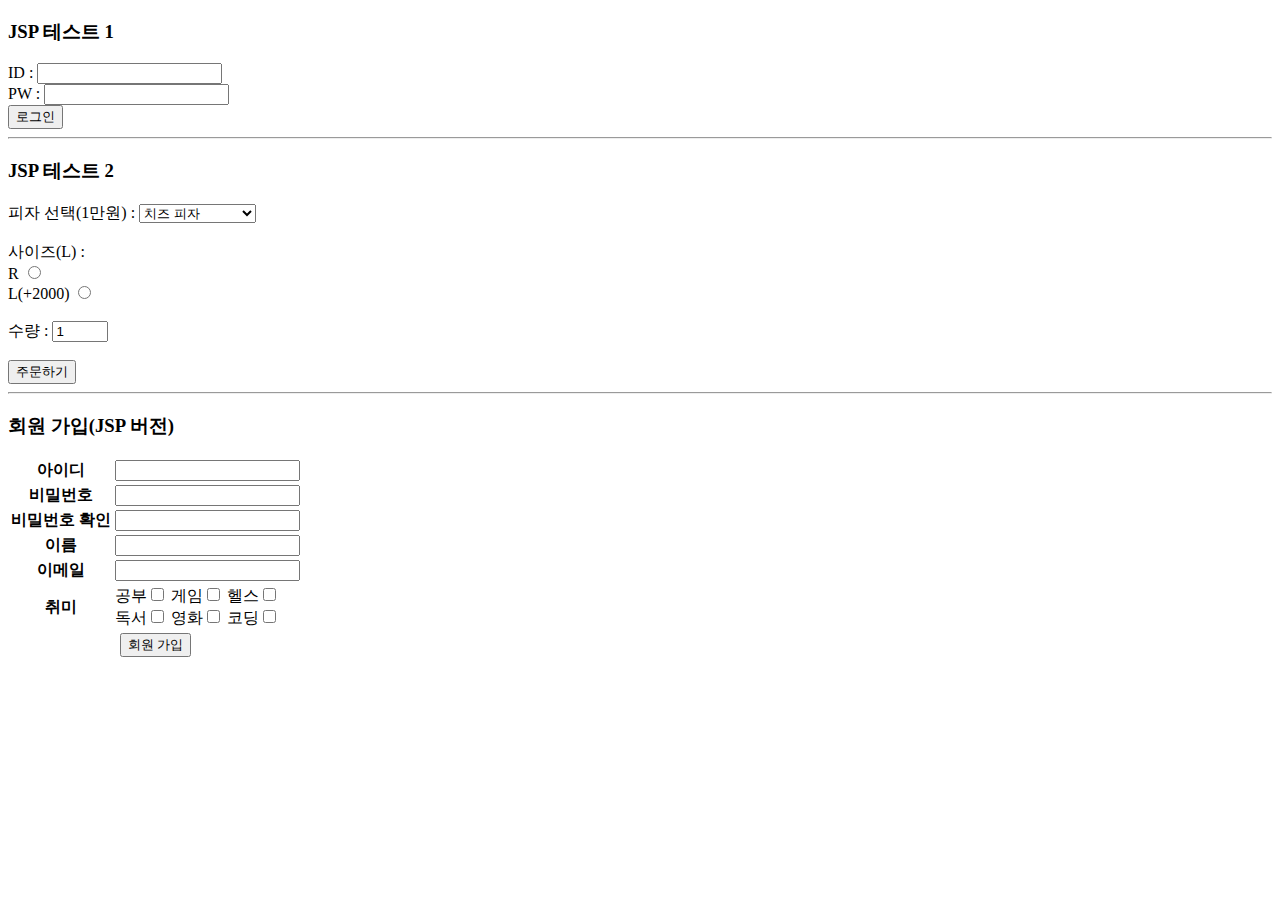
==== JSPProject/src/main/webapp/index.html @ 1b8dddf6 "10/12 JSP" ====
<!DOCTYPE html>
<html lang="en">
<head>
    <meta charset="UTF-8">
    <meta http-equiv="X-UA-Compatible" content="IE=edge">
    <meta name="viewport" content="width=device-width, initial-scale=1.0">
    <title>JSP 프로젝트</title>
</head>
<body>
    <h3>JSP 테스트 1</h3>

    <!-- 로그인
        user01 / pass01! 로 로그인 시 성공
    -->
            <!-- /프로젝트명/요청주소 -->
    <form action="/JSPProject/login" method="POST">
                                <!-- 데이터 전달 방식(GET/POST) -->
        ID : <input type="text" name="inputId"> <br>
        PW : <input type="password" name="inputPw"> <br>
        <button>로그인</button>
    </form>


    <hr>

    <h3>JSP 테스트 2</h3>

    <form action="/JSPProject/pizzaOrder" method="post">
        피자 선택(1만원) :
        <select name="pizza">
            <option>치즈 피자</option>
            <option>고구마 피자</option>
            <option>콤비네이션 피자</option>
            <option>쉬림프 피자</option>
            <option>하와이안 피자</option>
        </select>
        <br><br>
        사이즈(L) : 
        <br>
        <label>
            R <input type="radio" name="size" value="R">        
        </label>
        <br>
        <label>
            L(+2000) <input type="radio" name="size" value="L">        
        </label>

        <br><br>
        수량 : <input type="number" name="amount" min="1" max="10" value="1">

        <br><br>
        <button>주문하기</button>
    </form>


    <hr>

    <h3>회원 가입(JSP 버전)</h3>
    <form action="/JSPProject/signUp" method="POST">

        <table>
            <tr>
                <th>아이디 </th>
                <td><input type="text" name="memberId"></td>
            </tr>
            <tr>
                <th>비밀번호 </th>
                <td><input type="password" name="memberPw"></td>
            </tr>
            <tr>
                <th>비밀번호 확인 </th>
                <td><input type="password" name="memberPw"></td>
            </tr>
            <tr>
                <th>이름</th>
                <td><input type="text" name="memberName"></td>
            </tr>
            <tr>
                <th>이메일</th>
                <td><input type="text" name="memberEmail"></td>
            </tr>
            <tr>
                <th>취미</th>
                <td>
                    공부<input type="checkbox" name="hobby" value="공부">
                    게임<input type="checkbox" name="hobby" value="게임">
                    헬스<input type="checkbox" name="hobby" value="헬스">
                    <br>
                    독서<input type="checkbox" name="hobby" value="독서">
                    영화<input type="checkbox" name="hobby" value="영화">
                    코딩<input type="checkbox" name="hobby" value="코딩">
                </td>
            </tr>

            <tr>
                    <th colspan="2">
                        <button>회원 가입</button>
                    </th>

            </tr>

        </table>



    </form>

</body>
</html>
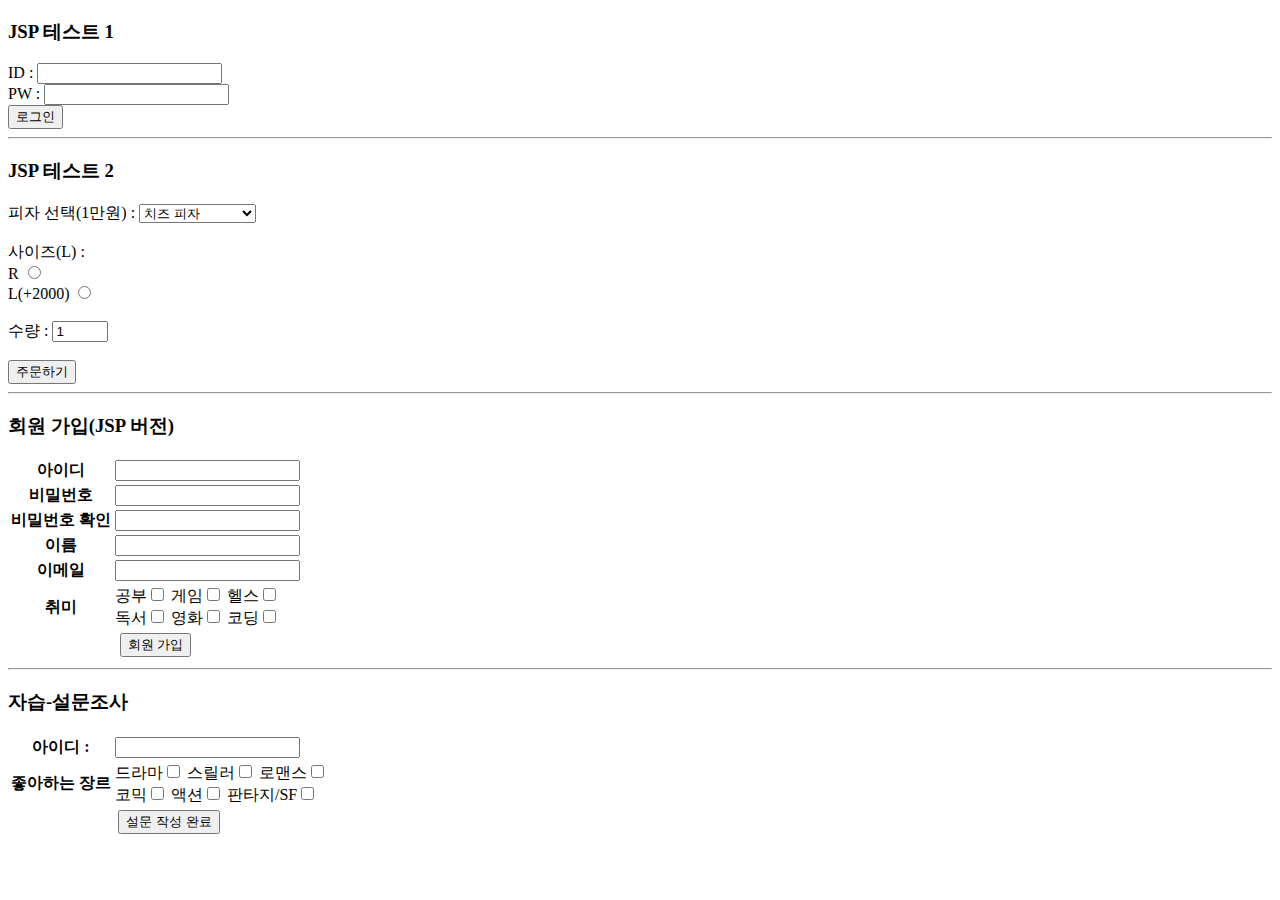
==== commit 9aa03fe0: "10/12 JSP 자습" ====
--- a/JSPProject/src/main/webapp/index.html
+++ b/JSPProject/src/main/webapp/index.html
@@ -96,13 +96,40 @@
                     <th colspan="2">
                         <button>회원 가입</button>
                     </th>
-
             </tr>
 
         </table>
+    </form>
 
+    <hr>
 
+    <h3>자습-설문조사</h3>
 
+    <form action="/JSPProject/movie" method="POST">
+        <table>
+            <tr>
+                <th>아이디 : </th>
+                <td><input type="text" name="userId"></td>
+            </tr>
+            <tr>
+                <th>좋아하는 장르</th>
+                <td>
+                    드라마<input type="checkbox" name="movie" value="드라마">
+                    스릴러<input type="checkbox" name="movie" value="스릴러">
+                    로맨스<input type="checkbox" name="movie" value="로맨스">
+                    <br>
+                    코믹<input type="checkbox" name="movie" value="코믹">
+                    액션<input type="checkbox" name="movie" value="액션">
+                    판타지/SF<input type="checkbox" name="movie" value="SF">
+                </td>
+            </tr>
+
+            <tr>
+                <th colspan="2">
+                    <button>설문 작성 완료</button>
+                </th>
+            </tr>
+        </table>
     </form>
 
 </body>
